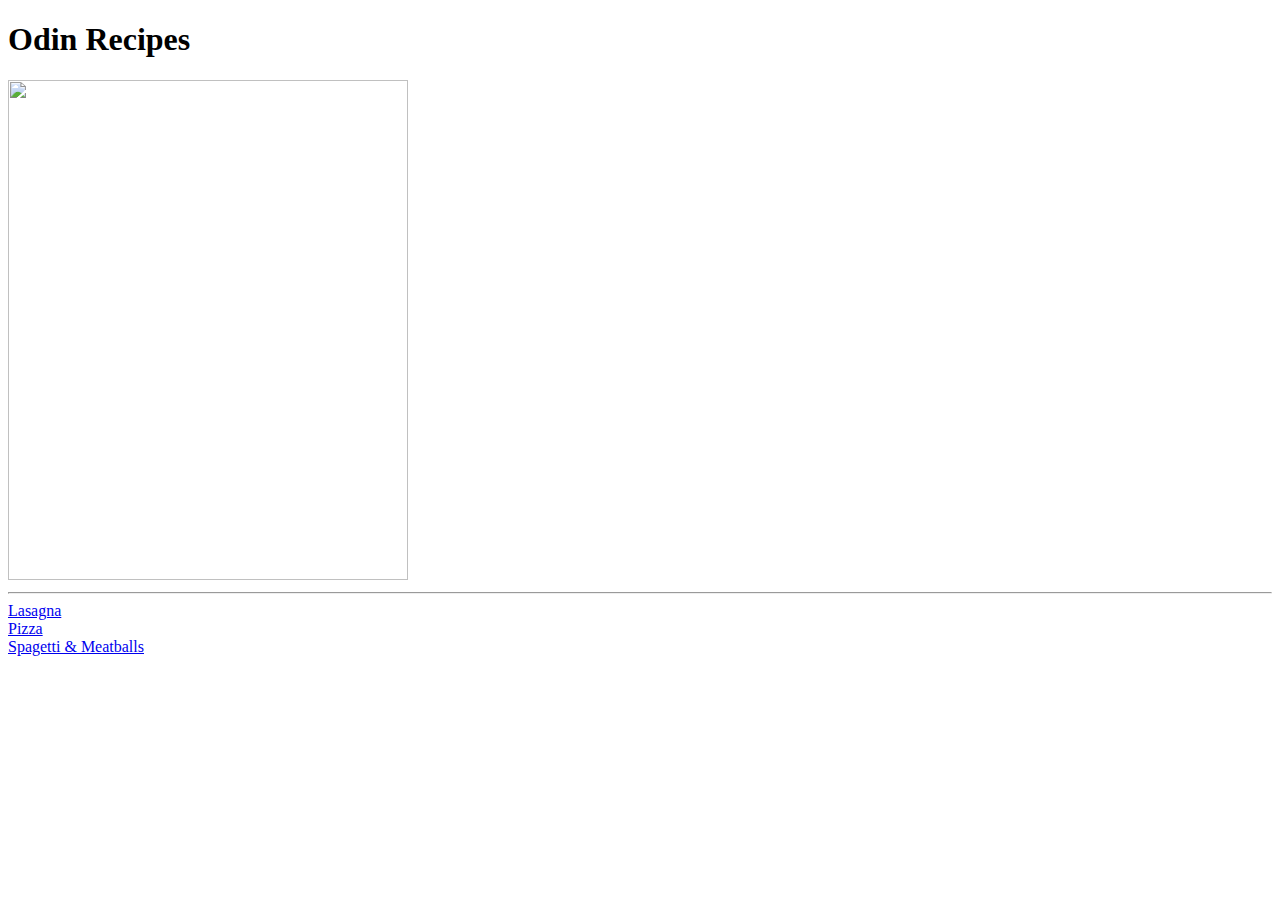
==== Index.html @ fb4a28ab "commit" ====
<!DOCTYPE html>

    <head>
        <meta charset="utf-8">
        <meta http-equiv="X-UA-Compatible" content="IE=edge">
        <title>Odin Recipes</title>
        <meta name="description" content="">
        <meta name="viewport" content="width=device-width, initial-scale=1">
        <link rel="stylesheet" href="">
    </head>
    <body>
       <h1>Odin Recipes</h1>
       <img src="https://i.etsystatic.com/10591113/r/il/e614eb/720407533/il_1588xN.720407533_cfek.jpg"width="400" height="500">
       <hr>
       <a href="recipes/lasagna.html">Lasagna</a>
       <br>
       <a href="recipes/pizza.html">Pizza</a>
       <br>
       <a href="recipes/spagetti.html">Spagetti & Meatballs</a>
       
        <script src="" async defer></script>
    </body>
</html>
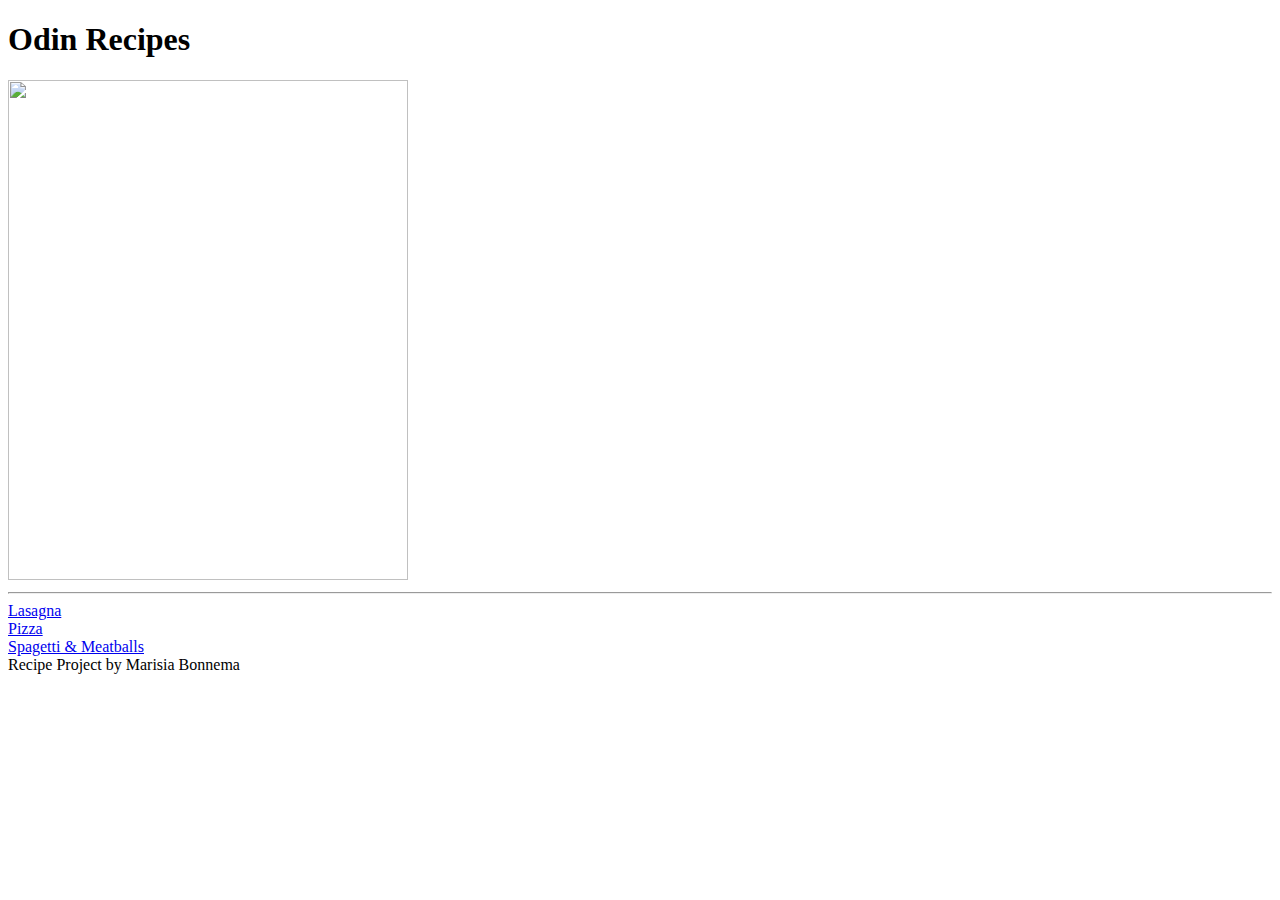
==== commit 3e7b42d6: "commit" ====
--- a/Index.html
+++ b/Index.html
@@ -6,10 +6,14 @@
         <title>Odin Recipes</title>
         <meta name="description" content="">
         <meta name="viewport" content="width=device-width, initial-scale=1">
-        <link rel="stylesheet" href="">
+        <link rel="stylesheet" href="style.css">
     </head>
     <body>
+        <div class="main">
        <h1>Odin Recipes</h1>
+
+            <div class="list subsection">
+          
        <img src="https://i.etsystatic.com/10591113/r/il/e614eb/720407533/il_1588xN.720407533_cfek.jpg"width="400" height="500">
        <hr>
        <a href="recipes/lasagna.html">Lasagna</a>
@@ -17,7 +21,9 @@
        <a href="recipes/pizza.html">Pizza</a>
        <br>
        <a href="recipes/spagetti.html">Spagetti & Meatballs</a>
-       
+    </div>
+    </div>
         <script src="" async defer></script>
     </body>
+    <footer>Recipe Project by Marisia Bonnema</footer>
 </html>--- a/style.css
+++ b/style.css
@@ -0,0 +1,12 @@
+* { 
+	box-sizing: border-box;
+}
+/* rule 1 */
+.subsection {
+    color: blue;
+  }
+  
+  /* rule 2 */
+  .main .list {
+    color: red;
+  }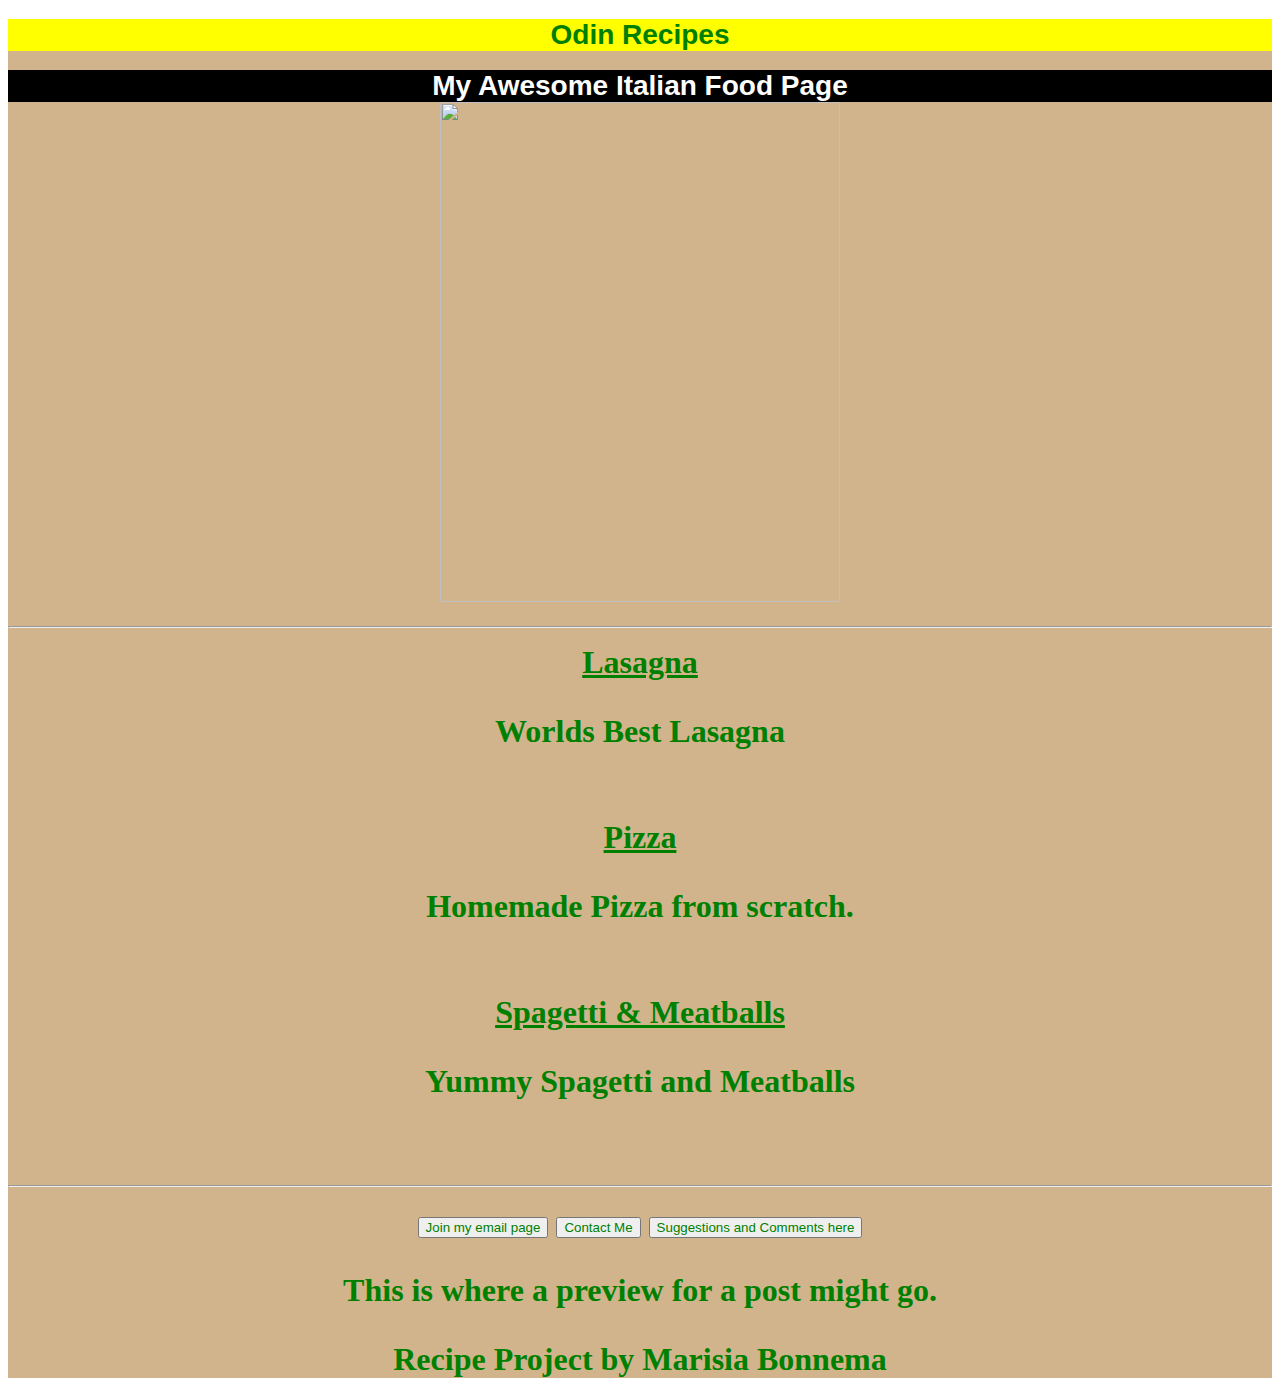
==== commit bc841859: "update" ====
--- a/Index.html
+++ b/Index.html
@@ -1,29 +1,42 @@
 <!DOCTYPE html>
-
-    <head>
-        <meta charset="utf-8">
+<html lang="en">
+  <head>
+    <meta charset="utf-8">
         <meta http-equiv="X-UA-Compatible" content="IE=edge">
         <title>Odin Recipes</title>
         <meta name="description" content="">
         <meta name="viewport" content="width=device-width, initial-scale=1">
         <link rel="stylesheet" href="style.css">
-    </head>
-    <body>
-        <div class="main">
-       <h1>Odin Recipes</h1>
+  </head>
+  <body>
+    <!-- index.html -->
 
-            <div class="list subsection">
-          
-       <img src="https://i.etsystatic.com/10591113/r/il/e614eb/720407533/il_1588xN.720407533_cfek.jpg"width="400" height="500">
+    <div class="main">
+      <h1 class="fancy">Odin Recipes</h1>
+      <div class="inverted" id="title">My Awesome Italian Food Page</div>
+      <img src="https://i.etsystatic.com/10591113/r/il/e614eb/720407533/il_1588xN.720407533_cfek.jpg"width="400" height="500">
        <hr>
        <a href="recipes/lasagna.html">Lasagna</a>
+       <p>Worlds Best Lasagna</p>
        <br>
        <a href="recipes/pizza.html">Pizza</a>
-       <br>
-       <a href="recipes/spagetti.html">Spagetti & Meatballs</a>
-    </div>
-    </div>
-        <script src="" async defer></script>
-    </body>
-    <footer>Recipe Project by Marisia Bonnema</footer>
+    <p>Homemade Pizza from scratch.</p>
+    <br>
+    <a href="recipes/spagetti.html">Spagetti & Meatballs</a>
+    <p>Yummy Spagetti and Meatballs</p>
+    <br>
+    <hr>
+    <div class="list" id="subsection"></div>
+    <button>Join my email page</button>
+    <button>Contact Me</button>
+    <button>Suggestions and Comments here</button>
+    <p class="subsection preview">This is where a preview for a post might go.</p>
+      
+      
+      
+      
+   
+    <script src="" async defer></script>
+  </body>
+  <footer>Recipe Project by Marisia Bonnema</footer>
 </html>--- a/style.css
+++ b/style.css
@@ -1,12 +1,27 @@
 * { 
 	box-sizing: border-box;
+  color: green;
 }
-/* rule 1 */
-.subsection {
-    color: blue;
-  }
-  
-  /* rule 2 */
-  .main .list {
-    color: red;
-  }+div {
+  background-color: tan;
+  color: white;
+  font-size: 32px;
+  text-align: center;
+  font-weight: bold;
+.button{
+  color: red;
+}
+.inverted,
+.fancy {
+  font-family: Helvetica, "Times New Roman", sans-serif;
+  font-size: 28px;
+}
+
+.inverted {
+  background-color: black;
+  color: white;
+}
+
+.fancy {
+  background-color: yellow;
+}